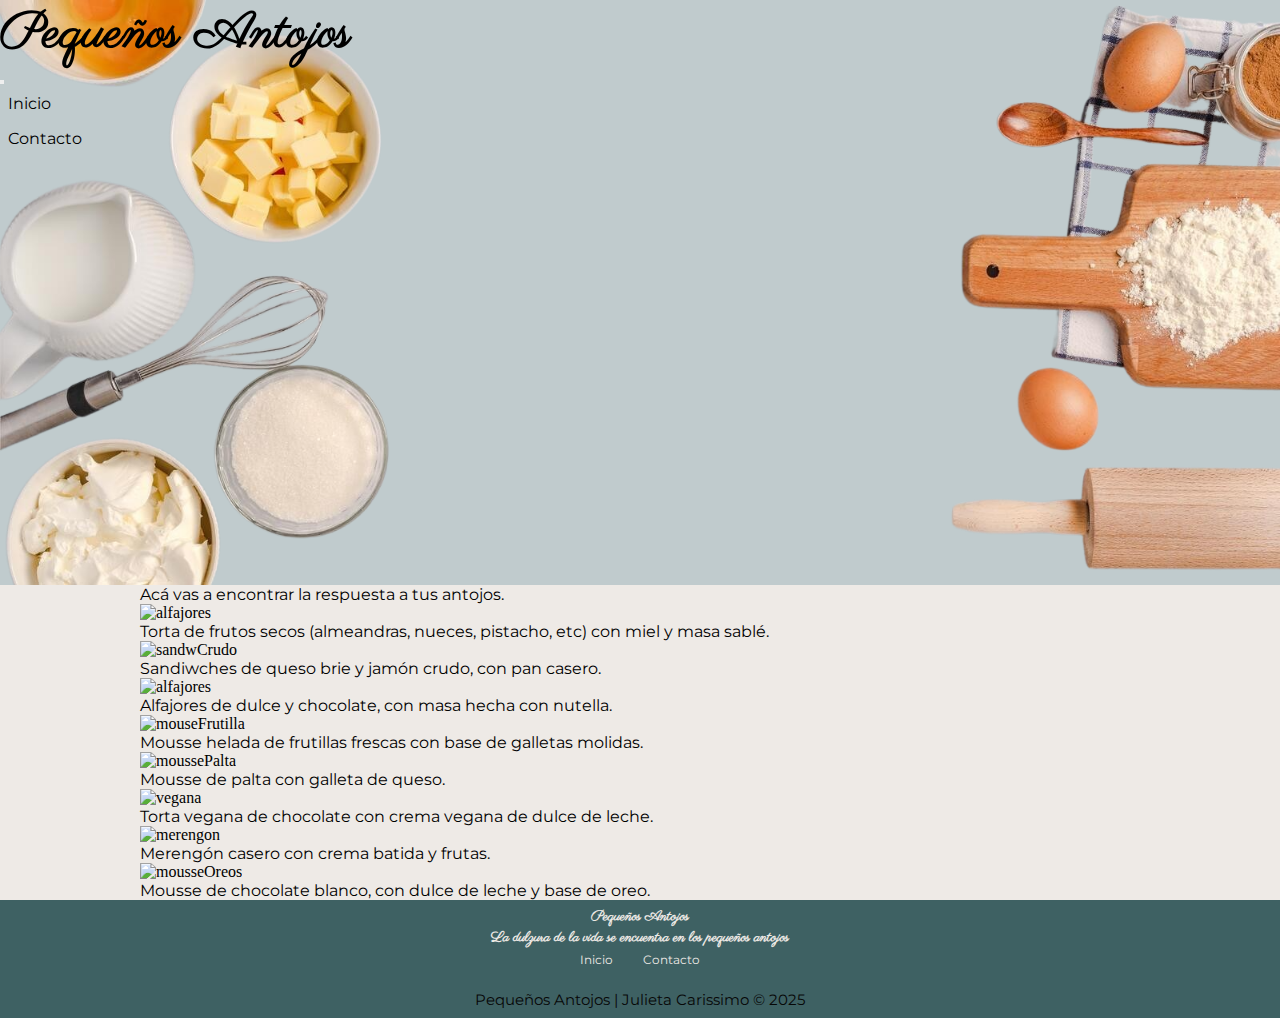
==== pages/catalogo.html @ a0943c21 "primer commit" ====
<!DOCTYPE html>
<html lang="en">
<head>
    <meta charset="UTF-8">
    <meta http-equiv="X-UA-Compatible" content="IE=edge">
    <meta name="viewport" content="width=device-width, initial-scale=1.0">
    <title>Pequeños Antojos | Catálogo</title>
    <meta name="description" content="Para saciar tus anotjos">
    <meta name="keywords" content="Comida, Artesanal, Dulce, Salado, Postres, Tortas, Sandiwches, Tartas">
    <link href="https://cdn.jsdelivr.net/npm/bootstrap@5.2.0/dist/css/bootstrap.min.css" rel="stylesheet" integrity="sha384-gH2yIJqKdNHPEq0n4Mqa/HGKIhSkIHeL5AyhkYV8i59U5AR6csBvApHHNl/vI1Bx" crossorigin="anonymous">
    <script src="https://kit.fontawesome.com/b45e53f464.js" crossorigin="anonymous"></script>
    <link rel="stylesheet" href="../styles/style.css">
    <link rel="shortcut icon" href="../img/favicon.png" type="image/x-icon">
</head>
<body>
    <header>
        <div class="banner banner-index d-flex justify-content-center flex-column align-items-center">
            <h1 class="banner__title pt-5 tracking-in-expand"><a href="../index.html">Pequeños Antojos</a></h1>

            <nav class="navbar navbar-expand-lg ">
              <div class="container-fluid d-flex justify-content-center align-items-center">
                <button class="navbar-toggler border-0" type="button" data-bs-toggle="collapse" data-bs-target="#navbarNavAltMarkup" aria-controls="navbarNavAltMarkup" aria-expanded="false" aria-label="Toggle navigation">
                  <span class="navbar-toggler-icon"></span>
                </button>
                <div class="collapse navbar-collapse " id="navbarNavAltMarkup">
                  <div class="navbar-nav">
                      <ul>
                          <li class="d-inline-block menu_item" ><a class="nav-link" aria-current="page" href="../index.html">Inicio</a></li>
                          <!--<li class="d-inline-block menu_item">  <a class="nav-link" href="../pages/servicios.html">Servicios</a></li>
                          <li class="d-inline-block menu_item" ><a class="nav-link" href="../pages/catalogo.html">Catálogo</a></li>
                          <li class="d-inline-block menu_item" ><a class="nav-link" href="../pages/sobreMi.html">Sobre Mí</a></li>-->
                          <li class="d-inline-block menu_item" ><a class="nav-link" href="../pages/contacto.html">Contacto</a></li>
                      </ul>
                  </div>
                </div>
              </div>
          </nav>
        </div>
    </header>
    
    <section class="container">
        <div class="row">
            <p class="catalogo__texto d-flex text-center p-5 justify-content-center align-items-center flex-column">
                Acá vas a encontrar la respuesta a tus antojos.
            </p>
        </div>
    </section>

    <section class="container">
        <div class="row my-3 ">
            <div class="col-md-3 col-sm-6 my-3  producto"><div class="card h-100 cartita">
                <img src="../img/frutossecos.jpg" class="card-img-top" alt="alfajores">
                <div class="card-body">
                  <p class="card-text">
                    Torta de frutos secos (almeandras, nueces, pistacho, etc) con miel y masa sablé.
                    </p>
                  
                </div>
              </div></div>
            <div class="col-md-3 col-sm-6 my-3  producto"><div class="card h-100 cartita">
                <img src="../img/sandwCrudo.jpg" class="card-img-top" alt="sandwCrudo">
                <div class="card-body">
                  <p class="card-text">Sandiwches de queso brie y jamón crudo, con pan casero.
                </p>
                </div>
              </div></div>
            <div class="col-md-3 col-sm-6 my-3  producto"><div class="card h-100 cartita" >
                <img src="../img/alfajores.jpg" class="card-img-top" alt="alfajores">
                <div class="card-body">
                  <p class="card-text">Alfajores de dulce y chocolate, con masa hecha con nutella.

                </p>
                </div>
              </div></div>
            <div class="col-md-3 col-sm-6 my-3  producto"><div class="card h-100 cartita" >
                <img src="../img/mouseFrutilla.jpg" class="card-img-top" alt="mouseFrutilla">
                <div class="card-body">
                  <p class="card-text">Mousse helada de frutillas frescas con base de galletas molidas.

                </p>
                </div>
              </div></div>
              <div class="col-md-3 col-sm-6 my-3  producto"><div class="card h-100 cartita">
                <img src="../img/moussePalta.jpg" class="card-img-top" alt="moussePalta">
                <div class="card-body">
                  <p class="card-text">Mousse de palta con galleta de queso.

                </p>
                </div>
              </div></div>
            <div class="col-md-3 col-sm-6 my-3  producto"><div class="card h-100 cartita" >
                <img src="../img/veganaChocolate.jpg" class="card-img-top" alt="vegana">
                <div class="card-body">
                    <p class="card-text">
                        Torta vegana de chocolate con crema vegana de dulce de leche.
                    </p>
                </div>
              </div></div>
            <div class="col-md-3 col-sm-6 my-3 producto"><div class="card h-100 cartita" >
                <img src="../img/merengon.jpg" class="card-img-top" alt="merengon">
                <div class="card-body">
                  
                  <p class="card-text">Merengón casero con crema batida y frutas.</p>
                </div>
              </div></div>
              <div class="col-md-3 col-sm-6 my-3 producto"><div class="card h-100 cartita" >
                <img src="../img/mousseOreos.jpg" class="card-img-top" alt="mousseOreos">
                <div class="card-body">
                  <p class="card-text">Mousse de chocolate blanco, con dulce de leche y base de oreo.</p>
                </div>
              </div></div>
        </div>
      </section>



      <footer class="feet">
        <h2 class="feet__subtitles">Pequeños Antojos</h2>
        <h3 class="feet__subtitles">La dulzura de la vida se encuentra en los pequeños antojos</h3>
        <ul class="feet__nav">
            <li><a href="./index.html">Inicio</a></li>
            <!--<li><a href="./pages/servicios.html">Servicios</a></li>
            <li><a href="./pages/catalogo.html">Catálogo</a></li>
            <li><a href="./pages/sobreMi.html">Sobre Mí</a></li>-->
            <li><a href="./pages/contacto.html">Contacto</a></li>
        </ul>
        <div class="feet__social">
            <a href="https://www.instagram.com/julieta_carissimo/" target="_blank"><i class="fa-brands fa-instagram"></i></a> 
            <a href="https://api.whatsapp.com/send?phone=%2B5491150156610" target="_blank"><i class="fa-brands fa-whatsapp"></i></a>
        </div>
        <p class="cr">Pequeños Antojos | Julieta Carissimo © 2025</p>
    </footer>
    <!-- script -->
    <script src="https://cdn.jsdelivr.net/npm/bootstrap@5.2.0/dist/js/bootstrap.bundle.min.js" integrity="sha384-A3rJD856KowSb7dwlZdYEkO39Gagi7vIsF0jrRAoQmDKKtQBHUuLZ9AsSv4jD4Xa" crossorigin="anonymous"></script>
</body>
</html>
---- styles/style.css ----
/* --------------- CONFIGURACIÓN GENERAL --------------- */
@charset "UTF-8";
@import url("https://fonts.googleapis.com/css2?family=Montserrat:wght@300;400;500&family=Parisienne&display=swap");

* {
  margin: 0;
  padding: 0;
  box-sizing: border-box;
}

body {
  background-color: #EEEAE6;
  overflow-x: hidden;
}

/* Enlaces */
a {
  text-decoration: none;
  color: inherit;
}

a:hover {
  color: inherit;
}

/* Tipografías */
button, p, ul li {
  font-family: "Montserrat", sans-serif;
}

/* --------------- ESTILOS GENERALES DE TEXTO --------------- */
.subtitlesI {
  font-family: "Parisienne", cursive;
  font-size: 35px;
}

.subtitlesN {
  font-family: "Montserrat", sans-serif;
  font-size: 25px;
}

.subtitlesB {
  font-family: "Montserrat", sans-serif;
  font-size: 40px;
  font-weight: bold; /* Corregido: 2 → bold */
}

/* --------------- BOTÓN DE GALERÍA --------------- */
.btn {
  background-color: #3E6163;
  color: #EEEAE6;
  width: 45%;
  font-size: 12px;
  display: block;
  margin: 0 auto;
  border: none;
  padding: 10px;
  cursor: pointer;
  transition: background-color 0.3s ease, transform 0.2s ease;
}

.btn:hover {
  background-color: #2A2E3E;
  transform: scale(1.05);
}

/* --------------- ESTILOS DE NAVEGACIÓN --------------- */
.nav-tabs {
  background-color: #3E6163;
  padding: 0;
}

.nav-tabs .nav__link {
  color: #EEEAE6;
  font-size: 14px;
  padding: 0;
}

/* --------------- BANNER --------------- */
.banner {
  background-repeat: no-repeat;
  background-size: cover;
  background-position: center;
  height: 65vh;
}

.banner.banner-index {
  background-image: url(../img/banner2-removebg.png);
  background-color: #c0cbcd;
}

.banner.banner-sobre {
  background-image: url(../img/señoraVerde.jpg);
}

.banner__title {
  font-family: "Parisienne", cursive;
  font-size: 50px;
}

.banner__subtitle {
  font-family: "Parisienne", cursive;
  font-size: 25px;
}

/* --------------- PIE DE PÁGINA (FOOTER) --------------- */
.feet {
  background-color: #3E6163;
  color: #EEEAE6;
  padding: 5px 0;
  text-align: center;
}

.feet__subtitles {
  font-family: "Parisienne", cursive;
  font-size: 14px;
  margin: 2px 0;
}

.feet__nav {
  padding: 0;
  margin: 2px 0;
  list-style: none;
}

.feet__nav li {
  display: inline;
  margin: 0 5px;
}

.feet__nav a {
  color: #EEEAE6; /* Mejor contraste */
  text-decoration: none;
  font-size: 12px;
}

.feet__nav a:hover {
  color: #c0cbcd; /* Efecto hover más visible */
}

/* Íconos en el footer */
.feet__social {
  display: flex;
  justify-content: center;
  gap: 10px;
  margin: 2px 0;
}

.feet__social a {
  color: white;
  font-size: 16px;
}

/* Copyright */
.cr {
  font-size: 15px;
  margin: 2px 0;
  padding-bottom: 2px;
  color: #070707;
}

/* --------------- ICONOS Y LISTAS --------------- */
.fa-brands {
  padding: 15px;
  color: #EEEAE6;
  border-radius: 50%;
  margin: 15px;
}

.fa-brands:hover {
  background-color: #2A2E3E;
  color: #080808;
}

ul li {
  list-style: none;
  padding: 8px;
}

/* --------------- SECCIÓN "BIENVENIDO" (INDEX) --------------- */
.bienvenido {
  background-color: #fff;
  font-size: 20px;
  padding: 100px;
  display: block;
  margin: 0 auto;
}

/* --------------- SECCIONES DE SERVICIOS Y CATÁLOGO --------------- */
.index-servicios__columna1 {
  background-color: #7c6cd4;
}

.index-servicios__columna2, .index-catalogo {
  background-color: #d9d9d9;
}

.index-servicios__pic {
  width: 100px;
  padding: 2px;
}

/* --------------- SECCIÓN "BUBBLES" --------------- */
.bubbles {
  background-image: url(../img/Bubbles.jpg);
  background-repeat: no-repeat;
  background-size: cover;
  height: 330px;
  overflow: hidden;
}

.bubbles .subtitlesBubble {
  font-family: "Parisienne", cursive;
  border-radius: 100%;
  background-color: #3E6163;
  width: 180px;
  height: 180px;
  color: #EEEAE6;
}

/* --------------- SECCIÓN "SOBRE MÍ" --------------- */
.sobreMi {
  padding-block: 30px;
}

.sobreMi .inner {
  display: flex;
  box-shadow: 13px 13px 30px #cccccc;
}

.sobreMi .inner > div {
  flex: 1;
}

.sobreMi .inner .inner__pic img {
  max-width: 100%;
  padding: 1.5rem;
}

.sobreMi .inner .inner__text {
  display: flex;
  flex-direction: column;
  justify-content: center;
  text-align: left;
  padding: 3rem;
}

.sobreMi .inner .inner__text p {
  font-size: 20px;
}

/* --------------- MEDIA QUERIES --------------- */
@media only screen and (min-width: 1000px) {
  .container {
    width: 1000px;
    margin: auto;
  }

  .container.bienvenido {
    padding: 10px;
    height: 50vh;
  }

  .container .banner__title {
    font-size: 60px;
  }

  .container .subtitlesI {
    font-size: 50px;
  }

  .container .btn {
    width: 20%;
    font-size: 12px;
  }

  .index-servicios__columna1 {
    height: 90vh;
  }

  /* --------------- fotos con movimientos --------------- */
  .index-servicios__columna1 .index-servicios__pic {
    width: 170px;
  }

  .bubbles {
    height: 90vh;
  }

  .bubbles .subtitlesBubble {
    width: 300x;
    height: 3px;
  }
}

@media only screen and (max-width: 480px) {
  .sobreMi {
    padding: 1.5rem;
  }

  .sobreMi .inner {
    flex-direction: column;
    font-size: 15px;
  }

  .sobreMi .inner .inner__text {
    padding-bottom: 0.5rem;
  }
}

/* --------------- EFECTOS Y TRANSICIONES --------------- */
.index-servicios__pic {
  transition: all 0.3s ease;
}

.index-servicios__pic:hover {
  width: 43%;
}

.producto {
  transition: transform 0.3s ease;
}

.producto:hover {
  transform: scale(1.1);
}
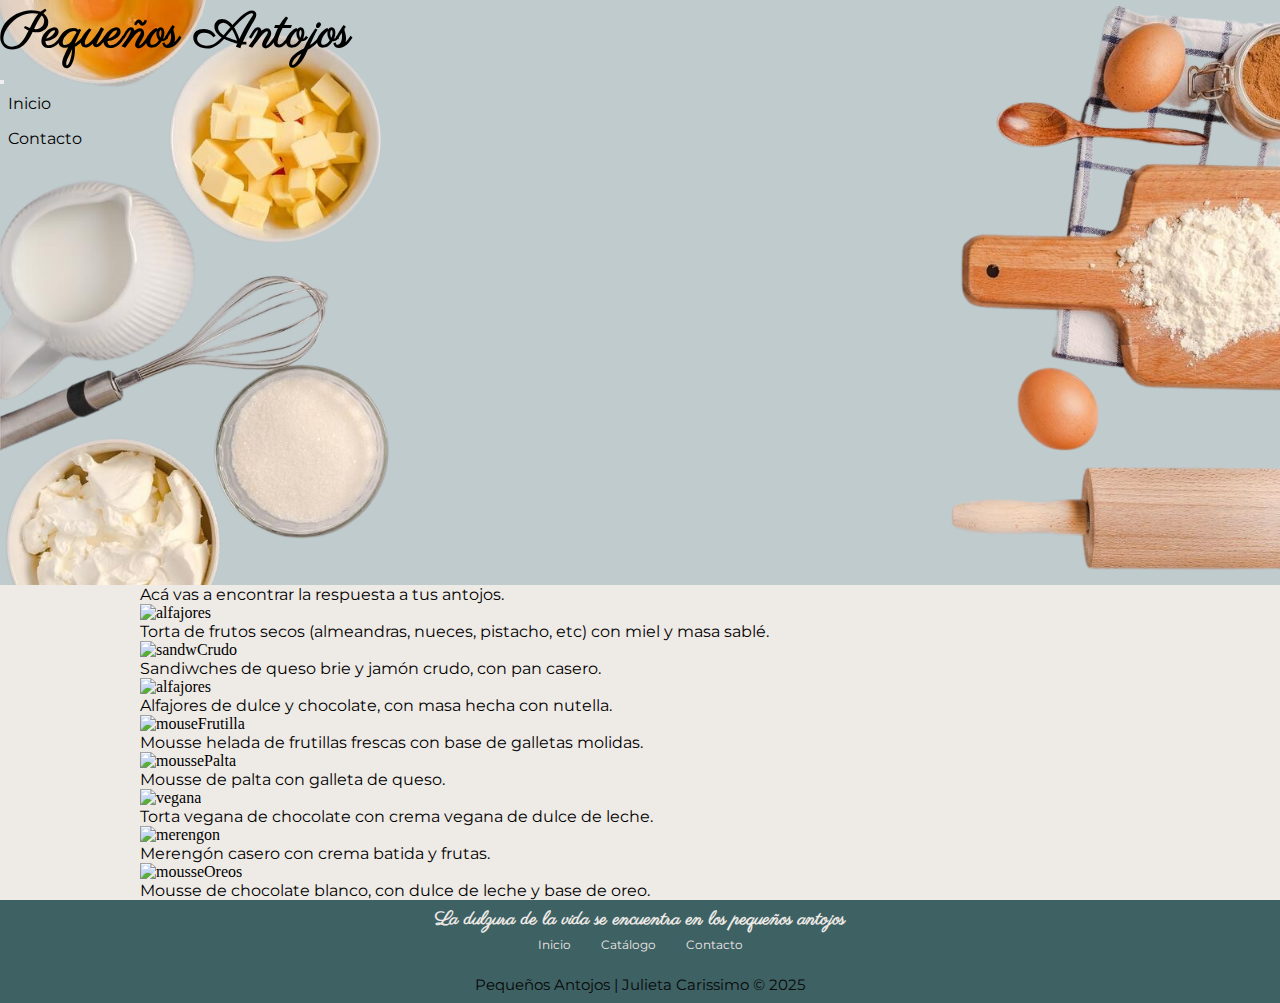
==== commit 745390c7: "ultimo 00:15" ====
--- a/pages/catalogo.html
+++ b/pages/catalogo.html
@@ -115,21 +115,30 @@
 
 
       <footer class="feet">
-        <h2 class="feet__subtitles">Pequeños Antojos</h2>
+        
         <h3 class="feet__subtitles">La dulzura de la vida se encuentra en los pequeños antojos</h3>
         <ul class="feet__nav">
-            <li><a href="./index.html">Inicio</a></li>
+            <li><a href="../index.html">Inicio</a></li>
+    
             <!--<li><a href="./pages/servicios.html">Servicios</a></li>
-            <li><a href="./pages/catalogo.html">Catálogo</a></li>
             <li><a href="./pages/sobreMi.html">Sobre Mí</a></li>-->
-            <li><a href="./pages/contacto.html">Contacto</a></li>
+    
+            <li><a href="../pages/catalogo.html">Catálogo</a></li>
+            
+            <li><a href="../pages/contacto.html">Contacto</a></li>
         </ul>
         <div class="feet__social">
-            <a href="https://www.instagram.com/julieta_carissimo/" target="_blank"><i class="fa-brands fa-instagram"></i></a> 
-            <a href="https://api.whatsapp.com/send?phone=%2B5491150156610" target="_blank"><i class="fa-brands fa-whatsapp"></i></a>
+            <a href="https://www.instagram.com/julieta_carissimo/" target="_blank">
+                <i class="fa-brands fa-instagram"></i>
+            </a> 
+            <a href="https://api.whatsapp.com/send?phone=542325655049" target="_blank">
+              <i class="fa-brands fa-whatsapp"></i>
+          </a>
+          
         </div>
         <p class="cr">Pequeños Antojos | Julieta Carissimo © 2025</p>
     </footer>
+    
     <!-- script -->
     <script src="https://cdn.jsdelivr.net/npm/bootstrap@5.2.0/dist/js/bootstrap.bundle.min.js" integrity="sha384-A3rJD856KowSb7dwlZdYEkO39Gagi7vIsF0jrRAoQmDKKtQBHUuLZ9AsSv4jD4Xa" crossorigin="anonymous"></script>
 </body>
--- a/styles/style.css
+++ b/styles/style.css
@@ -111,10 +111,16 @@
   text-align: center;
 }
 
-.feet__subtitles {
-  font-family: "Parisienne", cursive;
-  font-size: 14px;
+.feet__subtitles, .feet__tagline {
+  font-family: "Parisienne", cursive; /* Misma fuente para ambos */
   margin: 2px 0;
+}
+
+
+
+/* Tamaño de la fuente para el h3, haciendo más grande solo la frase */
+.feet__tagline {
+  font-size: 25px; /* Ajusta este tamaño según lo que necesites */
 }
 
 .feet__nav {
@@ -158,6 +164,8 @@
   padding-bottom: 2px;
   color: #070707;
 }
+
+
 
 /* --------------- ICONOS Y LISTAS --------------- */
 .fa-brands {
@@ -324,3 +332,31 @@
 .producto:hover {
   transform: scale(1.1);
 }
+
+
+/* Efecto hover en las imágenes */
+.modal-body img {
+  transition: all 0.3s ease;
+}
+
+.modal-body img:hover {
+  transform: scale(1.1); /* Efecto de aumento */
+}
+.modal-body img {
+  transition: box-shadow 0.3s ease;
+}
+
+.modal-body img:hover {
+  box-shadow: 0px 4px 10px rgba(0, 0, 0, 0.5);
+}
+.modal-body img {
+  transition: transform 0.3s ease;
+}
+
+.modal-body img:hover {
+  transform: scale(0.9);
+}
+.modal-body img {
+  transition: all 0.3s ease;
+}
+
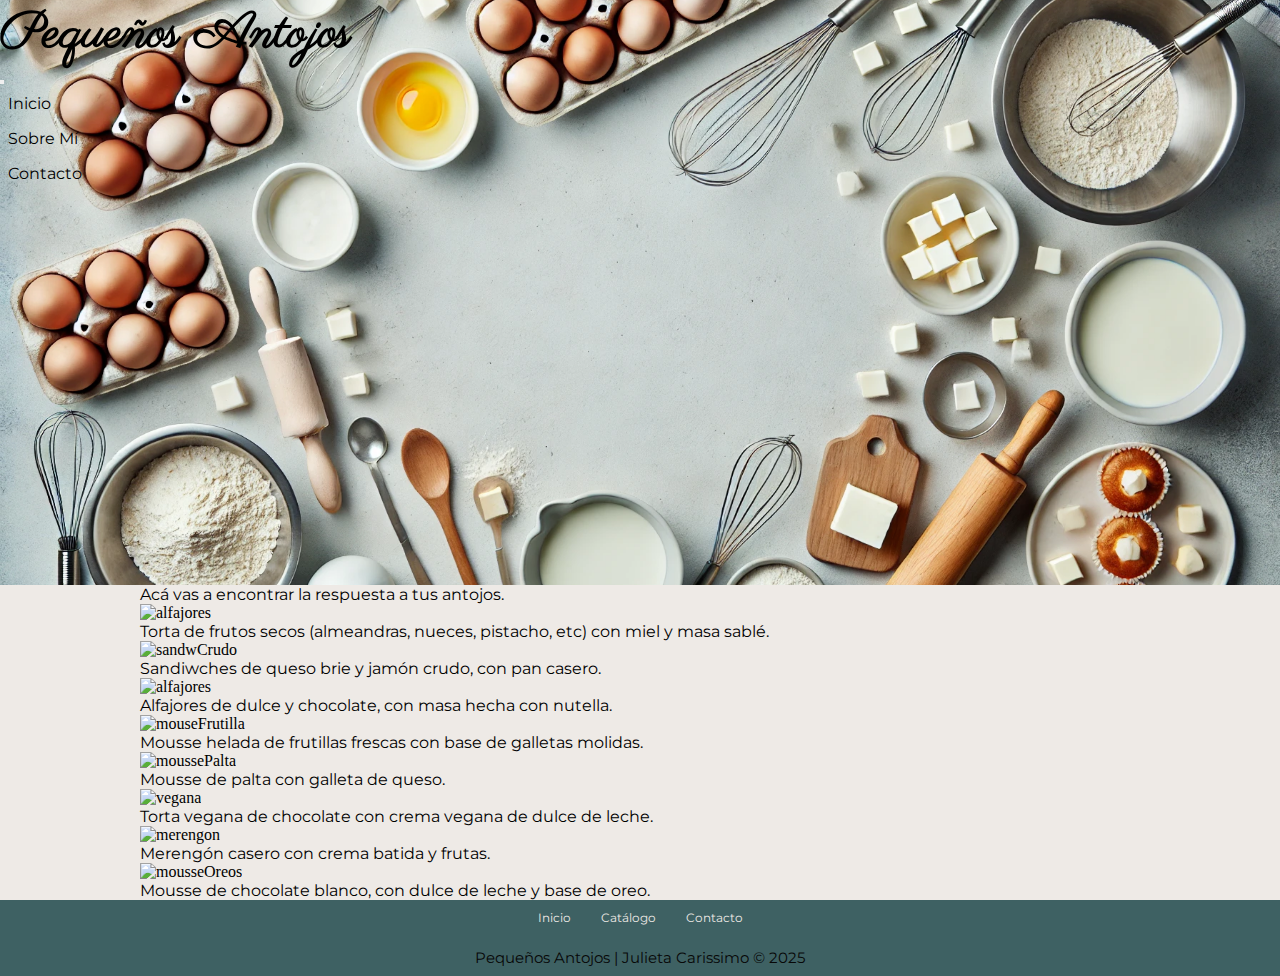
==== commit 99264e6f: "6 febrero 21:47" ====
--- a/pages/catalogo.html
+++ b/pages/catalogo.html
@@ -25,11 +25,12 @@
                 <div class="collapse navbar-collapse " id="navbarNavAltMarkup">
                   <div class="navbar-nav">
                       <ul>
-                          <li class="d-inline-block menu_item" ><a class="nav-link" aria-current="page" href="../index.html">Inicio</a></li>
-                          <!--<li class="d-inline-block menu_item">  <a class="nav-link" href="../pages/servicios.html">Servicios</a></li>
-                          <li class="d-inline-block menu_item" ><a class="nav-link" href="../pages/catalogo.html">Catálogo</a></li>
-                          <li class="d-inline-block menu_item" ><a class="nav-link" href="../pages/sobreMi.html">Sobre Mí</a></li>-->
+                          <li class="d-inline-block menu_item" ><a class="nav-link" aria-current="page" href="../index.html">Inicio</a></li>                        
+                          <li class="d-inline-block menu_item" ><a class="nav-link" href="../pages/sobreMi.html">Sobre Mí</a></li>
                           <li class="d-inline-block menu_item" ><a class="nav-link" href="../pages/contacto.html">Contacto</a></li>
+                          <!--<li class="d-inline-block menu_item">  <a class="nav-link" href="../pages/servicios.html">Servicios</a></li>-->
+                          <!--<li class="d-inline-block menu_item" ><a class="nav-link" href="../pages/catalogo.html">Catálogo</a></li>-->
+
                       </ul>
                   </div>
                 </div>
@@ -116,7 +117,7 @@
 
       <footer class="feet">
         
-        <h3 class="feet__subtitles">La dulzura de la vida se encuentra en los pequeños antojos</h3>
+        <!--<h3 class="feet__subtitles">La dulzura de la vida se encuentra en los pequeños antojos</h3>-->
         <ul class="feet__nav">
             <li><a href="../index.html">Inicio</a></li>
     
--- a/styles/style.css
+++ b/styles/style.css
@@ -85,9 +85,15 @@
 }
 
 .banner.banner-index {
-  background-image: url(../img/banner2-removebg.png);
+  background-image: url(../img/banner33.webp);
   background-color: #c0cbcd;
 }
+
+.banner.banner-contacto {
+  background-image: url(../img/portada.jpg); /* Nueva imagen para contacto */
+  background-color: #a8d0e6; /* Puedes poner un color de fondo diferente si lo deseas */
+}
+
 
 .banner.banner-sobre {
   background-image: url(../img/señoraVerde.jpg);
@@ -100,7 +106,7 @@
 
 .banner__subtitle {
   font-family: "Parisienne", cursive;
-  font-size: 25px;
+  font-size: 35px;
 }
 
 /* --------------- PIE DE PÁGINA (FOOTER) --------------- */
@@ -360,3 +366,130 @@
   transition: all 0.3s ease;
 }
 
+.modal-header {
+  display: flex;
+  justify-content: center;  /* Centra el contenido horizontalmente */
+  align-items: center;      /* Centra el contenido verticalmente */
+  text-align: center;       /* Asegura que el texto esté centrado */
+}
+
+.modal-title {
+  font-size: 1.5rem;  /* Ajusta el tamaño de la fuente según prefieras */
+  font-weight: bold;  /* Pone el título en negrita */
+  margin: 0;          /* Elimina el margen del título */
+}
+
+
+/* boton de salir*/
+.btn-close {
+  position: fixed;
+  top: 38px; /* Ajusta la distancia desde la parte superior de la ventana */
+  right: 303px; /* Ajusta la distancia desde el borde derecho de la ventana */
+  z-index: 1050; /* Asegura que el botón esté por encima del modal */
+  
+  /* Estilo del botón */
+  background-color: #cbe9ee; /* Fondo de color (puedes elegir otro color) */
+  border: none; /* Sin borde */
+  color: white; /* Color del texto */
+  border-radius: 150%; /* Botón redondeado */
+  width: 50px; /* Ancho del botón */
+  height: 50px; /* Alto del botón */
+  display: flex;
+  justify-content: center;
+  align-items: center;
+  font-size: 18px; /* Tamaño de la cruz */
+  box-shadow: 0 2px 4px rgba(0, 0, 0, 0.1); /* Sombra ligera */
+  cursor: pointer;
+  transition: all 0.3s ease; /* Efecto de transición suave */
+}
+
+/* Efecto al pasar el ratón */
+.btn-close:hover {
+  background-color: #9ddff0; /* Cambio de color al pasar el ratón */
+  box-shadow: 0 6px 8px rgba(0, 0, 0, 0.2); /* Sombra más fuerte */
+  transform: scale(1.1); /* Aumenta ligeramente el tamaño */
+}
+
+/* Efecto de enfoque (cuando el botón es seleccionado) */
+.btn-close:focus {
+  outline: none; /* Elimina el contorno por defecto */
+  box-shadow: 0 0 0 3px rgba(255, 111, 97, 0.5); /* Resalta el botón al recibir foco */
+}
+
+
+/* --------------- Efectos de contacto --------------- */
+
+/* Contenedor de íconos */
+.contact-icons {
+  display: flex;               /* Usamos flexbox */
+  flex-direction: column;      /* Apilamos los íconos verticalmente */
+  align-items: center;         /* Centra horizontalmente */
+  justify-content: center;     /* Centra verticalmente */
+  gap: 20px;                   /* Espacio entre los íconos */
+  margin-bottom: 20px;         /* Espacio debajo de los íconos */
+  height: 100%;                /* Asegura que el contenedor ocupe todo el espacio disponible */
+}
+
+/* Cada ítem de contacto (ícono + texto) */
+.contact-item {
+  display: flex;
+  flex-direction: column;      /* Ícono arriba, texto abajo */
+  align-items: center;         /* Centra horizontalmente ícono y texto */
+  text-align: center;          /* Asegura que el texto se vea centrado */
+}
+
+/* Ícono de contacto */
+.contact-icon {
+  width: 75px;                 /* Tamaño adecuado para los íconos */
+  height: auto;                /* Mantiene la proporción */
+  cursor: pointer;             /* Cambia el cursor al pasar sobre el ícono */
+  border: 2px solid transparent;
+  border-radius: 50%;
+  transition: transform 0.5s ease, 
+              background-color 0.3s ease, 
+              border-color 0.3s ease, 
+              box-shadow 0.3s ease;
+  transform-style: preserve-3d;  /* Para efectos 3D */
+}
+
+/* ----- Efecto hover combinado: escala, translación, rotación 3D, fondo, borde y sombra ----- */
+.contact-icon:hover {
+  /* Se combinan en una sola propiedad transform */
+  transform: scale(1.1) translateY(-5px) rotateY(180deg);
+  background-color: #f0f0f0;
+  border-color: #aaa;
+  box-shadow: 0 0 10px 5px rgba(255, 255, 0, 0.5);
+}
+
+/* ------------------------------------------------------------------
+   Efectos Alternativos (descomentar para usar uno en particular)
+---------------------------------------------------------------------*/
+
+
+@keyframes pulse {
+  0% {
+    transform: scale(1);
+  }
+  50% {
+    transform: scale(1.1);
+  }
+  100% {
+    transform: scale(1);
+  }
+}
+
+.contact-icon:hover {
+  /* Se activa la animación pulse, y se pueden mantener otros efectos opcionales */
+  animation: pulse 0.6s infinite;
+  background-color: #f0f0f0;
+  border-color: #aaa;
+  box-shadow: 0 0 10px 5px rgba(255, 255, 0, 0.5);
+}
+
+
+/* 2. Efecto de brillo (filter) en lugar del hover combinado */
+
+.contact-icon:hover {
+  filter: brightness(1.01);
+}
+
